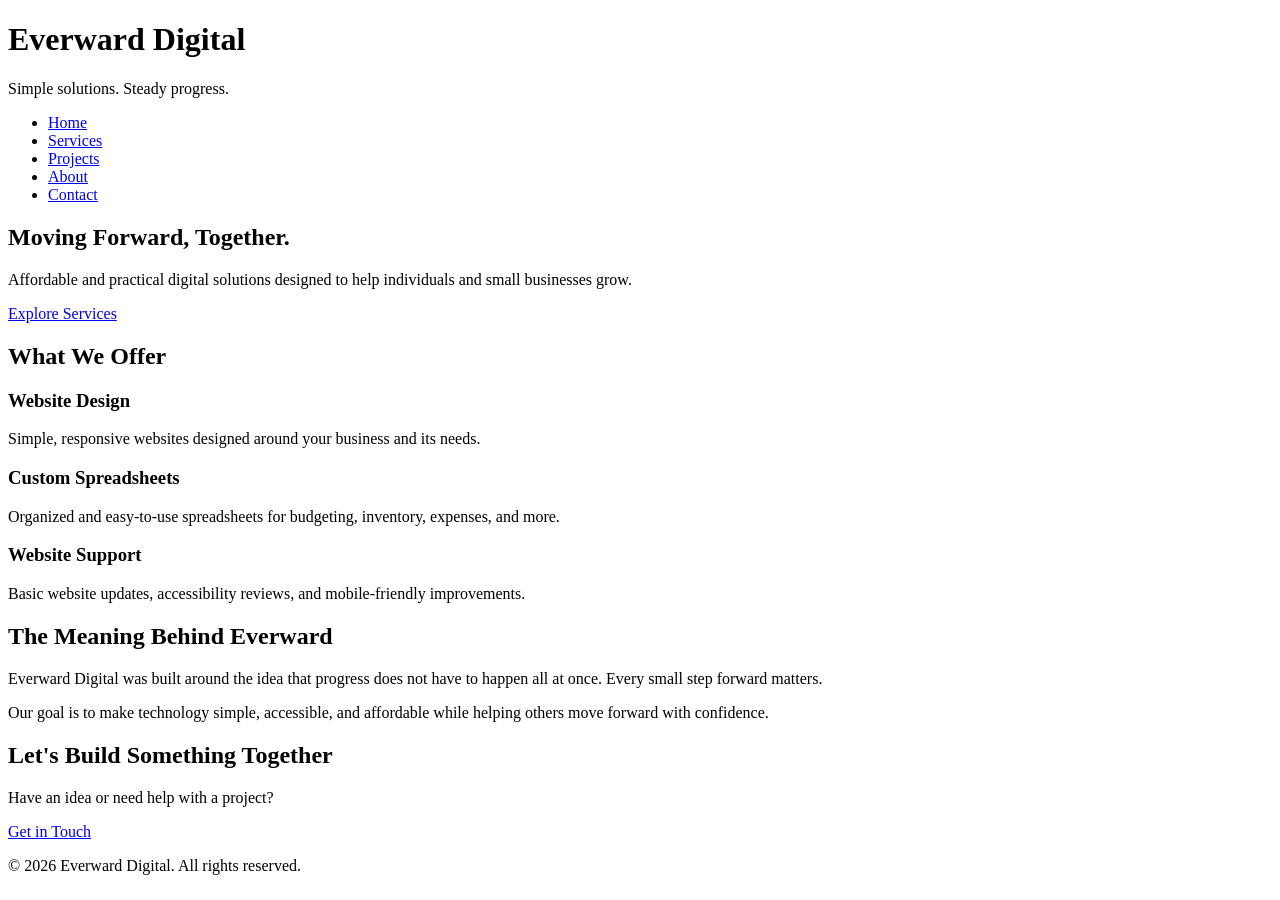
==== index.html @ 0795eb10 "Create homepage" ====
<!DOCTYPE html>
<html lang="en">
<head>
    <meta charset="UTF-8">
    <meta name="viewport" content="width=device-width, initial-scale=1.0">
    <meta name="description" content="Everward Digital offers affordable website design, custom spreadsheets, and digital solutions for individuals and small businesses.">
    <title>Everward Digital | Home</title>
    <link rel="stylesheet" href="style.css">
</head>

<body>

    <header>
        <h1>Everward Digital</h1>
        <p>Simple solutions. Steady progress.</p>
    </header>

    <nav aria-label="Main navigation">
        <ul>
            <li><a href="index.html" aria-current="page">Home</a></li>
            <li><a href="services.html">Services</a></li>
            <li><a href="projects.html">Projects</a></li>
            <li><a href="about.html">About</a></li>
            <li><a href="contact.html">Contact</a></li>
        </ul>
    </nav>

    <main>

        <section class="hero">
            <h2>Moving Forward, Together.</h2>
            <p>
                Affordable and practical digital solutions designed
                to help individuals and small businesses grow.
            </p>
            <a href="services.html" class="button">Explore Services</a>
        </section>

        <section class="services">
            <h2>What We Offer</h2>

            <div class="service-grid">

                <article class="service-card">
                    <h3>Website Design</h3>
                    <p>
                        Simple, responsive websites designed around
                        your business and its needs.
                    </p>
                </article>

                <article class="service-card">
                    <h3>Custom Spreadsheets</h3>
                    <p>
                        Organized and easy-to-use spreadsheets for
                        budgeting, inventory, expenses, and more.
                    </p>
                </article>

                <article class="service-card">
                    <h3>Website Support</h3>
                    <p>
                        Basic website updates, accessibility reviews,
                        and mobile-friendly improvements.
                    </p>
                </article>

            </div>
        </section>

        <section class="mission">
            <h2>The Meaning Behind Everward</h2>
            <p>
                Everward Digital was built around the idea that
                progress does not have to happen all at once.
                Every small step forward matters.
            </p>
            <p>
                Our goal is to make technology simple, accessible,
                and affordable while helping others move forward
                with confidence.
            </p>
        </section>

        <section class="contact-section">
            <h2>Let's Build Something Together</h2>
            <p>Have an idea or need help with a project?</p>
            <a href="contact.html" class="button">Get in Touch</a>
        </section>

    </main>

    <footer>
        <p>&copy; 2026 Everward Digital. All rights reserved.</p>
    </footer>

</body>
</html>
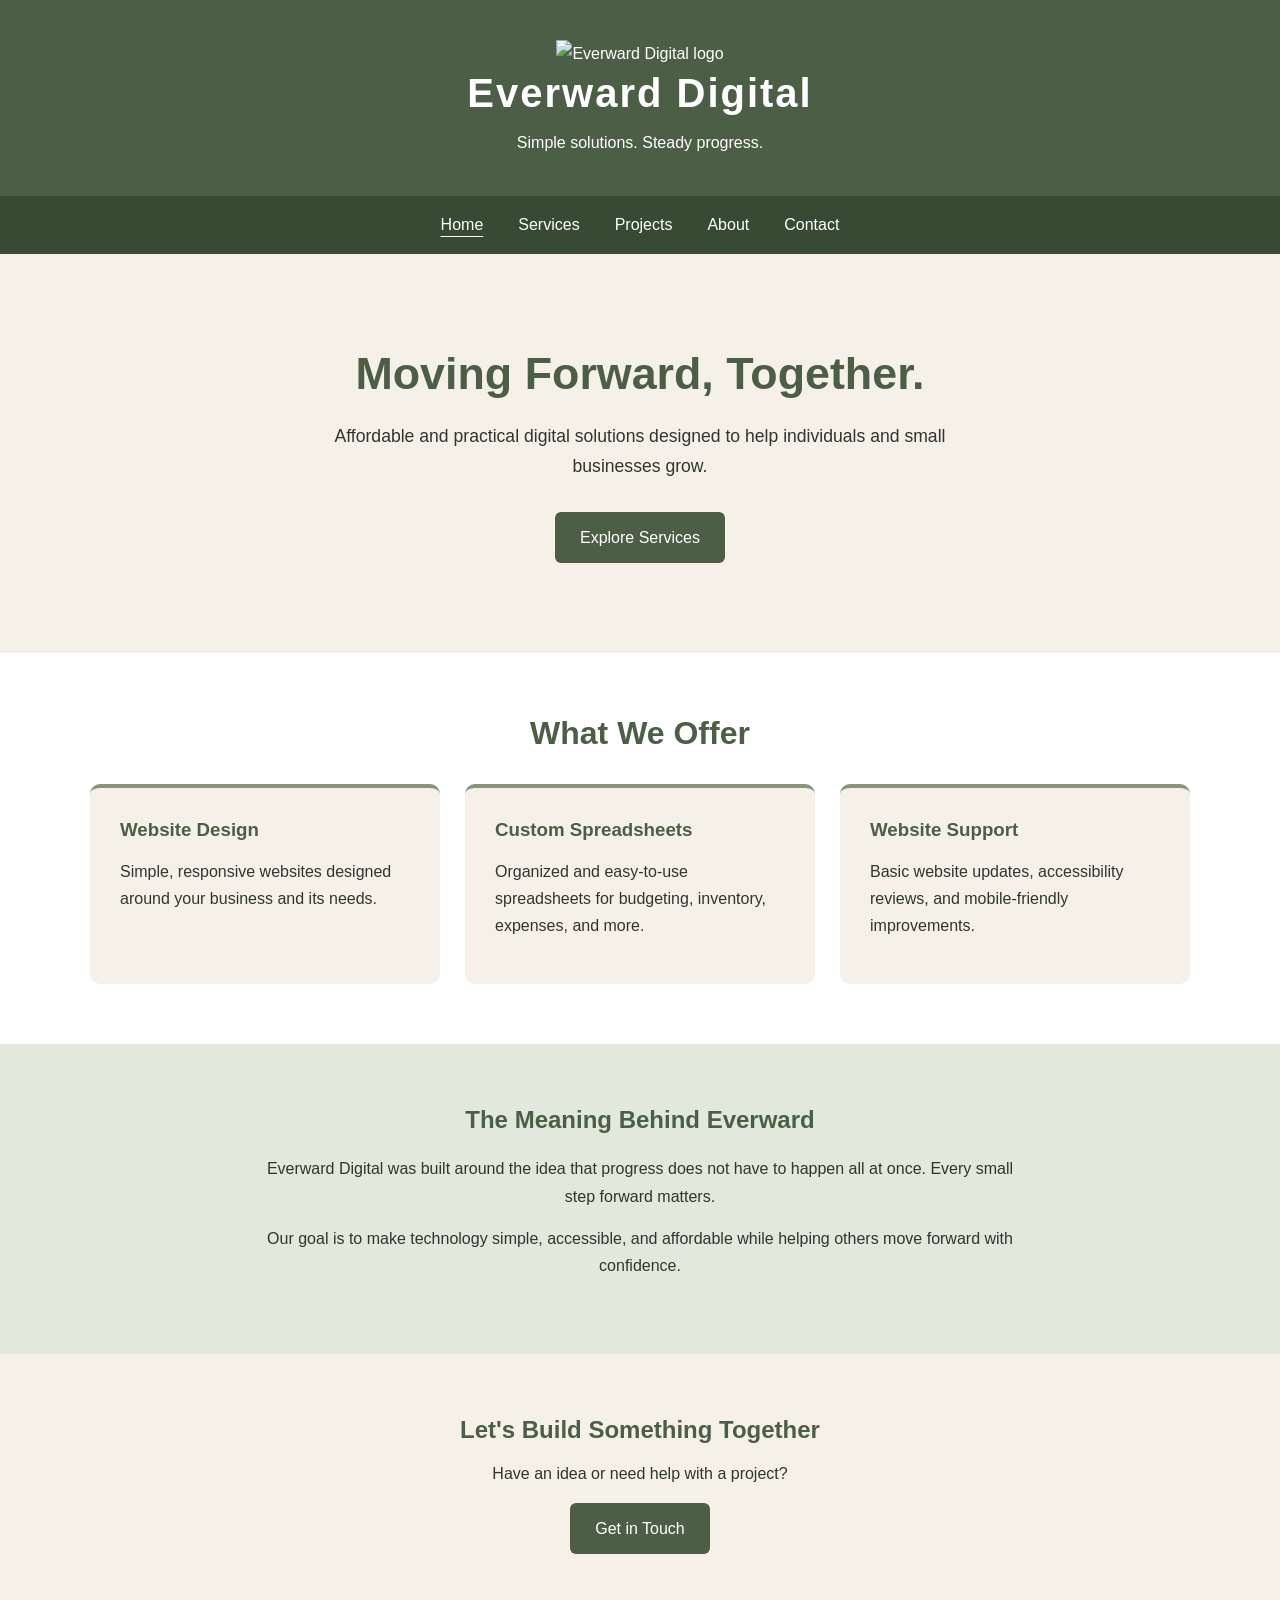
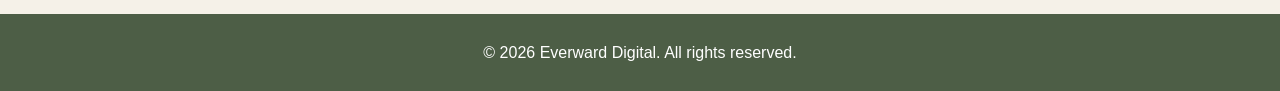
==== commit 4a804cff: "add logo to homepage" ====
--- a/index.html
+++ b/index.html
@@ -7,14 +7,16 @@
     <meta name="description" content="Everward Digital offers affordable website design, custom spreadsheets, and digital solutions for individuals and small businesses.">
     <title>Everward Digital | Home</title>
     <link rel="stylesheet" href="style.css">
+    <link rel="icon" type="image/png" href="logo.png">
 </head>
 
 <body>
 
-    <header>
-        <h1>Everward Digital</h1>
-        <p>Simple solutions. Steady progress.</p>
-    </header>
+   <header>
+    <img src="logo.png" alt="Everward Digital logo" class="logo">
+    <h1>Everward Digital</h1>
+    <p>Simple solutions. Steady progress.</p>
+</header>
 
     <nav aria-label="Main navigation">
         <ul>
--- a/style.css
+++ b/style.css
@@ -0,0 +1,251 @@
+
+/* Everward Digital Color Palette */
+
+:root {
+    --sage: #87967B;
+    --cream: #F5F1E8;
+    --olive: #4D5E46;
+    --charcoal: #30352F;
+    --light-green: #E3E8DC;
+    --white: #FFFFFF;
+}
+
+/* General Styling */
+
+* {
+    box-sizing: border-box;
+    margin: 0;
+    padding: 0;
+}
+
+body {
+    font-family: Arial, sans-serif;
+    background-color: var(--cream);
+    color: var(--charcoal);
+    line-height: 1.7;
+}
+
+h1, h2, h3 {
+    line-height: 1.3;
+}
+
+p {
+    margin-bottom: 15px;
+}
+
+/* Header */
+
+header {
+    background-color: var(--olive);
+    color: var(--white);
+    text-align: center;
+    padding: 40px 20px;
+}
+
+header h1 {
+    font-size: 2.5rem;
+    letter-spacing: 2px;
+}
+
+header p {
+    margin: 10px 0 0;
+    font-size: 1rem;
+}
+
+/* Navigation */
+
+nav {
+    background-color: #394A34;
+    padding: 15px;
+}
+
+nav ul {
+    display: flex;
+    justify-content: center;
+    flex-wrap: wrap;
+    gap: 25px;
+    list-style: none;
+}
+
+nav a {
+    color: var(--white);
+    text-decoration: none;
+    padding: 5px;
+}
+
+nav a:hover,
+nav a[aria-current="page"] {
+    text-decoration: underline;
+    text-underline-offset: 6px;
+}
+
+/* Hero Section */
+
+.hero {
+    text-align: center;
+    padding: 90px 20px;
+    background-color: var(--cream);
+}
+
+.hero h2 {
+    font-size: 2.8rem;
+    color: var(--olive);
+    margin-bottom: 20px;
+}
+
+.hero p {
+    max-width: 650px;
+    margin: 0 auto 30px;
+    font-size: 1.1rem;
+}
+
+/* Buttons */
+
+.button {
+    display: inline-block;
+    background-color: var(--olive);
+    color: var(--white);
+    padding: 12px 25px;
+    border-radius: 6px;
+    text-decoration: none;
+    transition: background-color 0.3s;
+}
+
+.button:hover {
+    background-color: #394A34;
+}
+
+/* Services Section */
+
+.services {
+    background-color: var(--white);
+    padding: 60px 20px;
+}
+
+.services h2 {
+    text-align: center;
+    color: var(--olive);
+    margin-bottom: 30px;
+    font-size: 2rem;
+}
+
+.service-grid {
+    display: grid;
+    grid-template-columns: repeat(3, 1fr);
+    gap: 25px;
+    max-width: 1100px;
+    margin: auto;
+}
+
+.service-card {
+    background-color: var(--cream);
+    padding: 30px;
+    border-radius: 10px;
+    border-top: 4px solid var(--sage);
+}
+
+.service-card h3 {
+    color: var(--olive);
+    margin-bottom: 15px;
+}
+
+/* Mission Section */
+
+.mission {
+    background-color: var(--light-green);
+    text-align: center;
+    padding: 60px 20px;
+}
+
+.mission h2 {
+    color: var(--olive);
+    margin-bottom: 20px;
+}
+
+.mission p {
+    max-width: 750px;
+    margin: 0 auto 15px;
+}
+
+/* Contact Section */
+
+.contact-section {
+    text-align: center;
+    padding: 60px 20px;
+}
+
+.contact-section h2 {
+    color: var(--olive);
+    margin-bottom: 15px;
+}
+
+/* Footer */
+
+footer {
+    background-color: var(--olive);
+    color: var(--white);
+    text-align: center;
+    padding: 25px;
+}
+
+footer p {
+    margin: 0;
+}
+
+/* Accessibility */
+
+a:focus-visible,
+button:focus-visible {
+    outline: 3px solid #B58A42;
+    outline-offset: 4px;
+}
+
+@media (prefers-reduced-motion: reduce) {
+    * {
+        transition: none !important;
+    }
+}
+
+/* Tablet Layout */
+
+@media (max-width: 768px) {
+    .service-grid {
+        grid-template-columns: repeat(2, 1fr);
+    }
+
+    .hero h2 {
+        font-size: 2rem;
+    }
+
+    nav ul {
+        gap: 15px;
+    }
+}
+
+/* Mobile Layout */
+
+@media (max-width: 480px) {
+    .service-grid {
+        grid-template-columns: 1fr;
+    }
+
+    header h1 {
+        font-size: 1.8rem;
+    }
+
+    .hero {
+        padding: 60px 20px;
+    }
+
+    .hero h2 {
+        font-size: 1.7rem;
+    }
+
+    nav ul {
+        gap: 10px;
+    }
+
+    nav a {
+        font-size: 0.9rem;
+    }
+}
